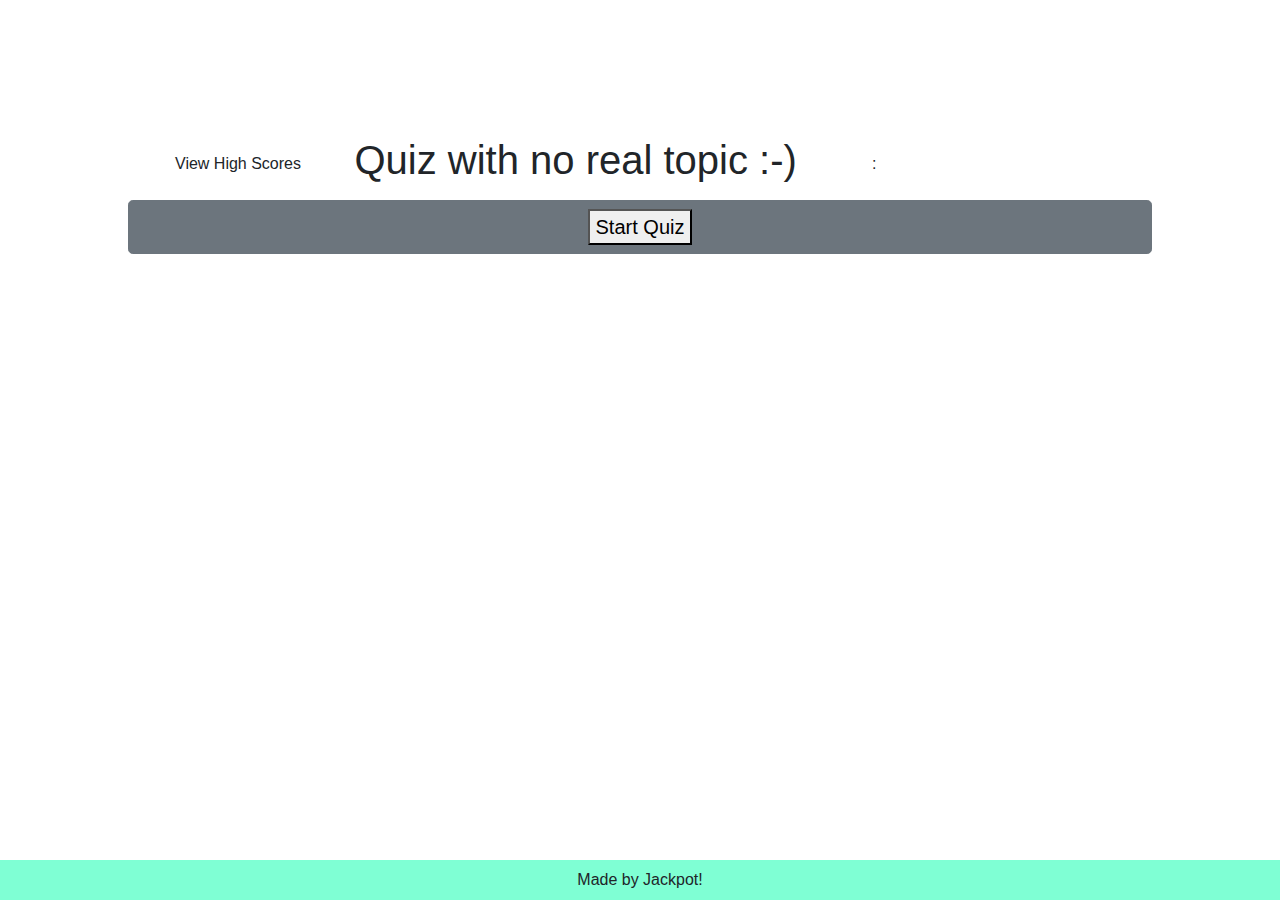
==== index.html @ 28600fe2 "updated js, html" ====
<!DOCTYPE html>
<html lang="en">

<head>
  <meta charset="UTF-8">
  <meta name="viewport" content="width=device-width, initial-scale=1.0">
  <meta http-equiv="X-UA-Compatible" content="ie=edge" />
  <link href="https://fonts.googleapis.com/css?family=Amatic+SC:700|Josefin+Sans&display=swap" rel="stylesheet" />
  <link rel="stylesheet" href="https://stackpath.bootstrapcdn.com/font-awesome/4.7.0/css/font-awesome.min.css" />

  <link rel="stylesheet" href="https://stackpath.bootstrapcdn.com/bootstrap/4.3.1/css/bootstrap.min.css"
    integrity="sha384-ggOyR0iXCbMQv3Xipma34MD+dH/1fQ784/j6cY/iJTQUOhcWr7x9JvoRxT2MZw1T" crossorigin="anonymous">
  <link rel="stylesheet" href="style.css" />
  <title>Boring Quiz!</title>
</head>

<body>
  <nav class="navbar justify-content-center">
    <div class="container-fluid">
    <div id="highscore" class="nav-item nav-link">View High Scores</div>
    <h1 id="navbar-title">Quiz with no real topic :-)</h1>
    <table id=timers style="visibility: hidden;">
      <tr>
        <td> Time left in Game: </td>
          <div id="minutes"></div>
          <div>:</div>
          <div id="seconds"></div>
          <div id="answer"></div>
      </tr>
    </table>
</div>
</div>
  </nav>
  <div class="btn btn-secondary btn-lg">
    <button id="start">Start Quiz</button>
  </div>
  <main id="main-content">
  <div class="container">
    <div class="row">
      <div class="col col-md-8 card">
            </div>
          </div>
        </div>
      </div>
    </div>
  </div>

  <div class="container">
    <div class="row justify-content-center">
      <div class="col col-md-8 card">
        <h1 id="question" data-question=""></h1>
        <ul>
          <li>
            <button id="button-a" data-answer="a">A:</button>
            <span id="answer-a"></span>
          </li>
          <li>
            <button id="button-b" data-answer="b">B:</button>
            <span id="answer-b"></span>
          </li>
          <li>
            <button id="button-c" data-answer="c">C:</button>
            <span id="answer-c"></span>
          </li>
          <li>
            <button id="button-d" data-answer="d">D:</button>
            <span id="answer-d"></span>
          </li>
        </ul>
      </main>
        <nav class="navbar navbar-light fixed-bottom justify-content-center" style="background-color: #7fffd4">
          <div class="footer-text">Made by Jackpot!</div>
        </nav>
        <script src="./script.js"></script>
</body>

</html>
---- style.css ----
body {
    display: flex;
    flex-direction: column;
    min-height: 100vh;
    overflow: auto;
    padding: 10%;
  }

  #main-content {
    display: none;
  }
  
  .navbar-fixed-bottom {
    position: static;
    padding: 5%;
    padding-bottom: 5%;
  }
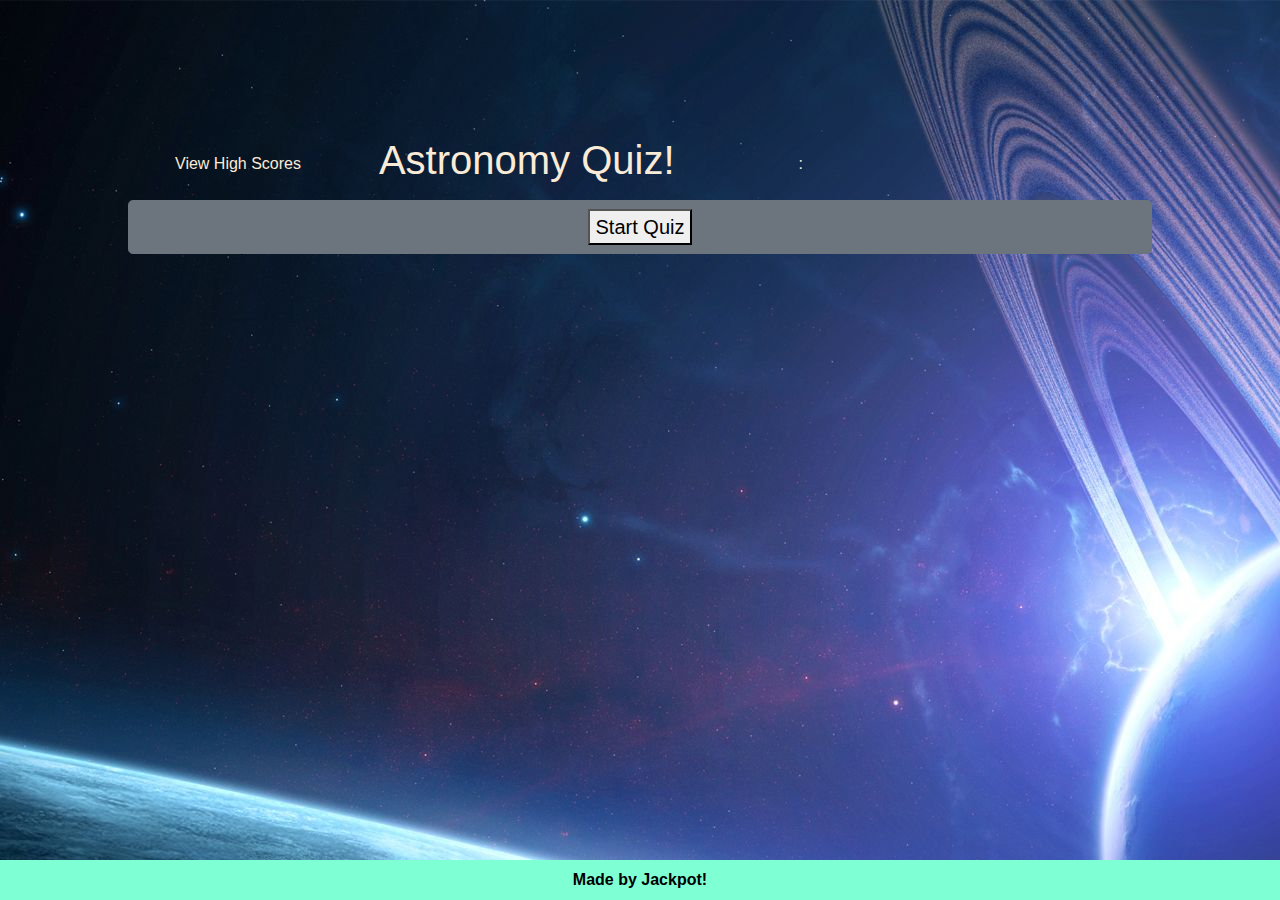
==== commit b5c006a0: "added background img" ====
--- a/index.html
+++ b/index.html
@@ -11,14 +11,14 @@
   <link rel="stylesheet" href="https://stackpath.bootstrapcdn.com/bootstrap/4.3.1/css/bootstrap.min.css"
     integrity="sha384-ggOyR0iXCbMQv3Xipma34MD+dH/1fQ784/j6cY/iJTQUOhcWr7x9JvoRxT2MZw1T" crossorigin="anonymous">
   <link rel="stylesheet" href="style.css" />
-  <title>Boring Quiz!</title>
+  <title>Quiz Time!</title>
 </head>
 
 <body>
   <nav class="navbar justify-content-center">
     <div class="container-fluid">
     <div id="highscore" class="nav-item nav-link">View High Scores</div>
-    <h1 id="navbar-title">Quiz with no real topic :-)</h1>
+    <h1 id="navbar-title">Astronomy Quiz!</h1>
     <table id=timers style="visibility: hidden;">
       <tr>
         <td> Time left in Game: </td>
--- a/style.css
+++ b/style.css
@@ -4,6 +4,8 @@
     min-height: 100vh;
     overflow: auto;
     padding: 10%;
+    color: antiquewhite;
+    background-image: url(106194.jpg);
   }
 
   #main-content {
@@ -15,4 +17,11 @@
     padding: 5%;
     padding-bottom: 5%;
   }
-  +  .container {
+    color: black;
+  }
+  
+  .footer-text{
+    color: black;
+    font-weight: bolder;
+  }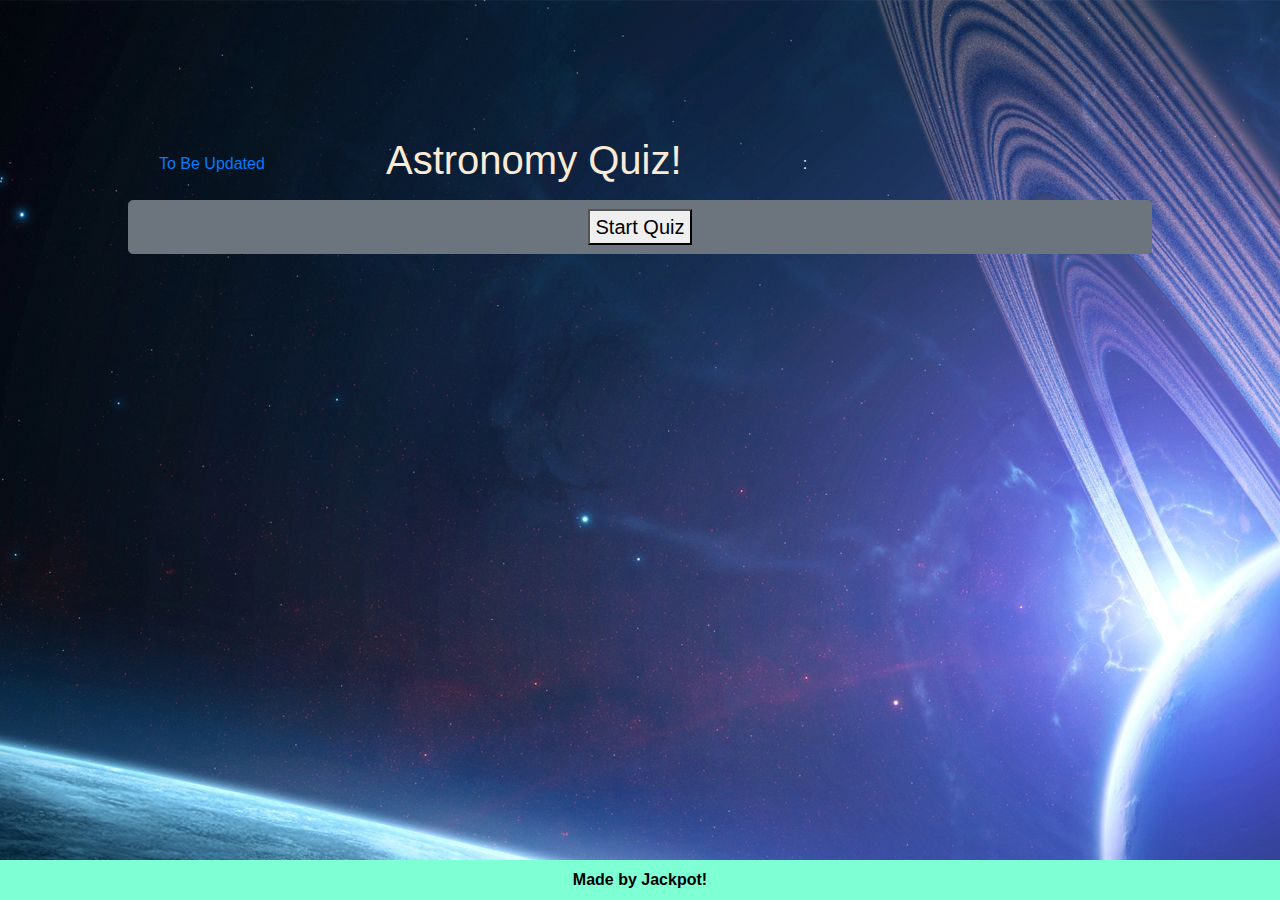
==== commit 42988ace: "updated script, index, and read me." ====
--- a/index.html
+++ b/index.html
@@ -17,7 +17,8 @@
 <body>
   <nav class="navbar justify-content-center">
     <div class="container-fluid">
-    <div id="highscore" class="nav-item nav-link">View High Scores</div>
+      <a href="scores.html">To Be Updated</a>
+    <div id="results"></div>
     <h1 id="navbar-title">Astronomy Quiz!</h1>
     <table id=timers style="visibility: hidden;">
       <tr>
@@ -26,6 +27,7 @@
           <div>:</div>
           <div id="seconds"></div>
           <div id="answer"></div>
+          
       </tr>
     </table>
 </div>
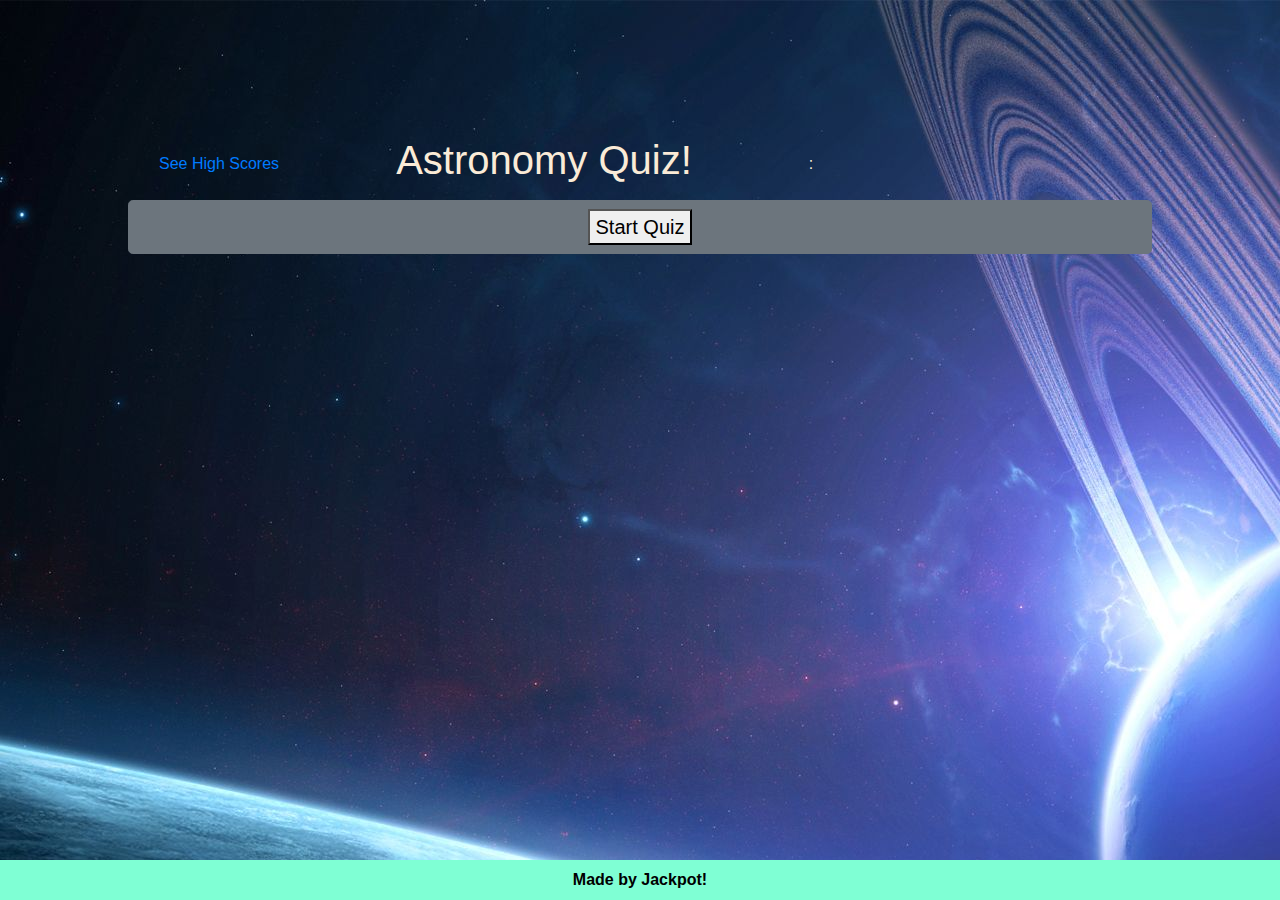
==== commit 97f615b2: "working on scoring" ====
--- a/index.html
+++ b/index.html
@@ -17,63 +17,66 @@
 <body>
   <nav class="navbar justify-content-center">
     <div class="container-fluid">
-      <a href="scores.html">To Be Updated</a>
-    <div id="results"></div>
-    <h1 id="navbar-title">Astronomy Quiz!</h1>
-    <table id=timers style="visibility: hidden;">
-      <tr>
-        <td> Time left in Game: </td>
+      <a href="highscore.html">See High Scores</a>
+      <div id="results"></div>
+      <h1 id="navbar-title">Astronomy Quiz!</h1>
+      <table id=timers style="visibility: hidden;">
+        <tr>
+          <td> Time left in Game: </td>
           <div id="minutes"></div>
           <div>:</div>
           <div id="seconds"></div>
           <div id="answer"></div>
-          
-      </tr>
-    </table>
-</div>
-</div>
+
+        </tr>
+      </table>
+    </div>
+    </div>
   </nav>
   <div class="btn btn-secondary btn-lg">
     <button id="start">Start Quiz</button>
   </div>
   <main id="main-content">
+    <div class="container">
+      <div class="row justify-content-center">
+        <div class="col col-md-8 card">
+          <h1 id="question" data-question=""></h1>
+          <ul>
+            <li>
+              <button id="button-a" data-answer="a">A:</button>
+              <span id="answer-a"></span>
+            </li>
+            <li>
+              <button id="button-b" data-answer="b">B:</button>
+              <span id="answer-b"></span>
+            </li>
+            <li>
+              <button id="button-c" data-answer="c">C:</button>
+              <span id="answer-c"></span>
+            </li>
+            <li>
+              <button id="button-d" data-answer="d">D:</button>
+              <span id="answer-d"></span>
+            </li>
+          </ul>
+  </main>
+<div id="scoreInput">
   <div class="container">
     <div class="row">
       <div class="col col-md-8 card">
-            </div>
-          </div>
-        </div>
+        <h1>High Score!</h1>
+        <form id="numCorrect"></form>
+        <form id="initials"></form>
+        <button id="submitButton">Submit</button>
       </div>
     </div>
   </div>
+</div>
 
-  <div class="container">
-    <div class="row justify-content-center">
-      <div class="col col-md-8 card">
-        <h1 id="question" data-question=""></h1>
-        <ul>
-          <li>
-            <button id="button-a" data-answer="a">A:</button>
-            <span id="answer-a"></span>
-          </li>
-          <li>
-            <button id="button-b" data-answer="b">B:</button>
-            <span id="answer-b"></span>
-          </li>
-          <li>
-            <button id="button-c" data-answer="c">C:</button>
-            <span id="answer-c"></span>
-          </li>
-          <li>
-            <button id="button-d" data-answer="d">D:</button>
-            <span id="answer-d"></span>
-          </li>
-        </ul>
-      </main>
-        <nav class="navbar navbar-light fixed-bottom justify-content-center" style="background-color: #7fffd4">
-          <div class="footer-text">Made by Jackpot!</div>
-        </nav>
-        <script src="./script.js"></script>
+  <nav class="navbar navbar-light fixed-bottom justify-content-center" style="background-color: #7fffd4">
+    <div class="footer-text">Made by Jackpot!</div>
+  </nav>
+  <script src="./script.js"></script>
 </body>
 
 </html>--- a/style.css
+++ b/style.css
@@ -24,4 +24,7 @@
   .footer-text{
     color: black;
     font-weight: bolder;
+  }
+  #scoreInput{
+    display: none;
   }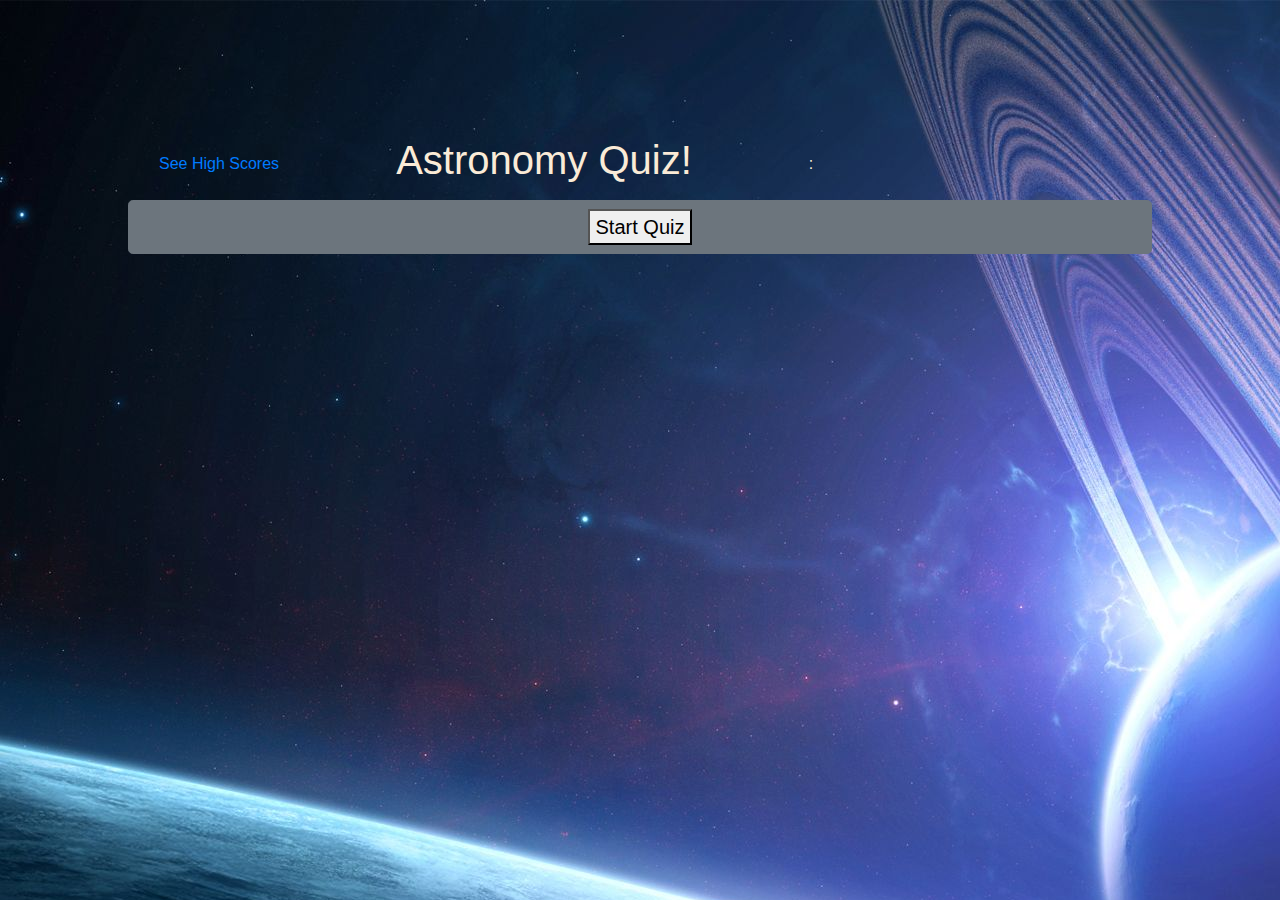
==== commit c1faa5d1: "updated button handler,submit button to highscores" ====
--- a/index.html
+++ b/index.html
@@ -60,13 +60,13 @@
             </li>
           </ul>
   </main>
-<div id="scoreInput">
+<main id="scoreInput">
   <div class="container">
     <div class="row">
       <div class="col col-md-8 card">
         <h1>High Score!</h1>
         <form id="numCorrect"></form>
-        <form id="initials"></form>
+        <input id="initials">Enter your initials here!</input>
         <button id="submitButton">Submit</button>
       </div>
     </div>
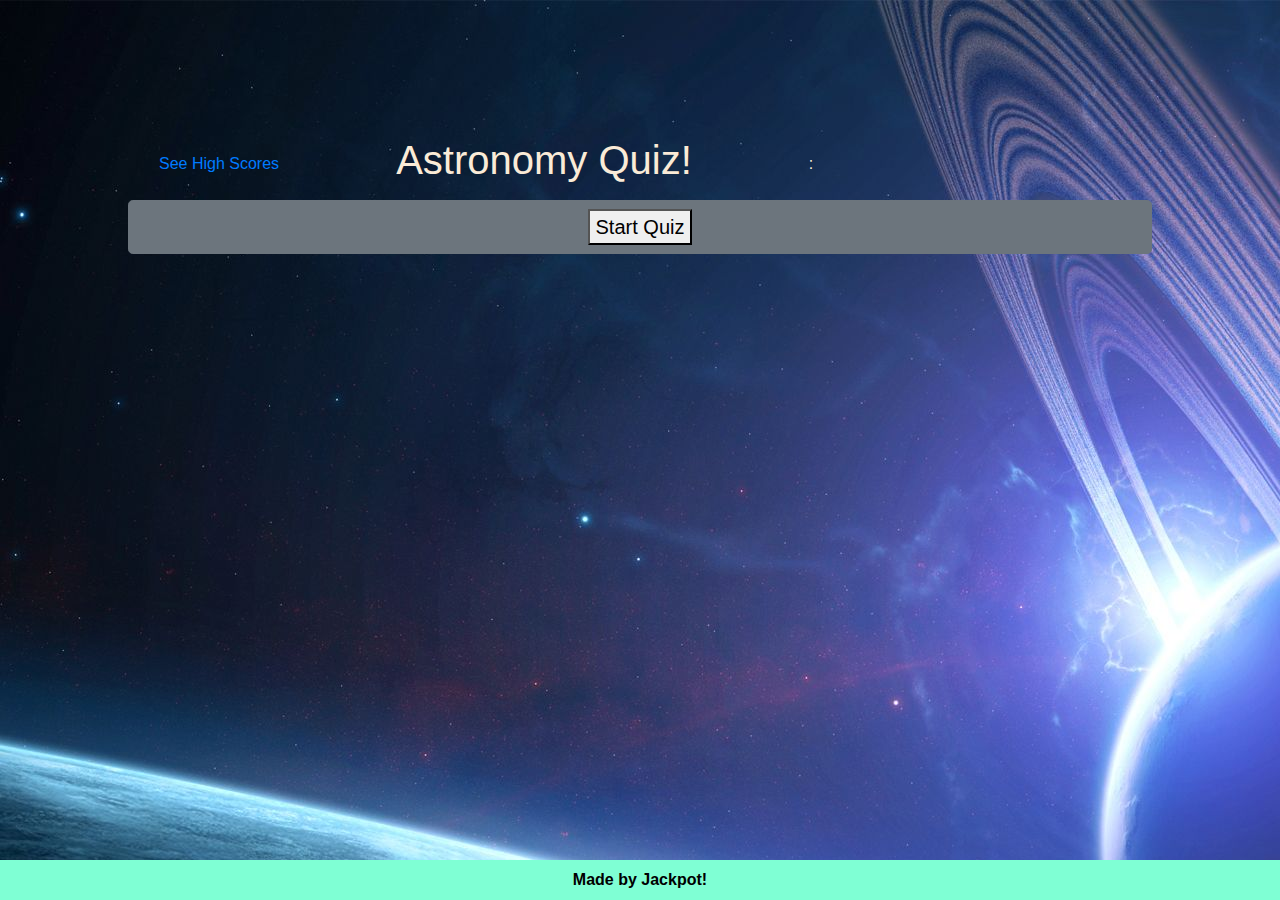
==== commit 5c5dfd0a: "working on scoring" ====
--- a/index.html
+++ b/index.html
@@ -62,16 +62,16 @@
   </main>
 <main id="scoreInput">
   <div class="container">
-    <div class="row">
+    <div class="row justify-content-center">
       <div class="col col-md-8 card">
         <h1>High Score!</h1>
-        <form id="numCorrect"></form>
+        <div id="numCorrect"></div>
         <input id="initials">Enter your initials here!</input>
         <button id="submitButton">Submit</button>
       </div>
     </div>
   </div>
-</div>
+</main>
 
   <nav class="navbar navbar-light fixed-bottom justify-content-center" style="background-color: #7fffd4">
     <div class="footer-text">Made by Jackpot!</div>
